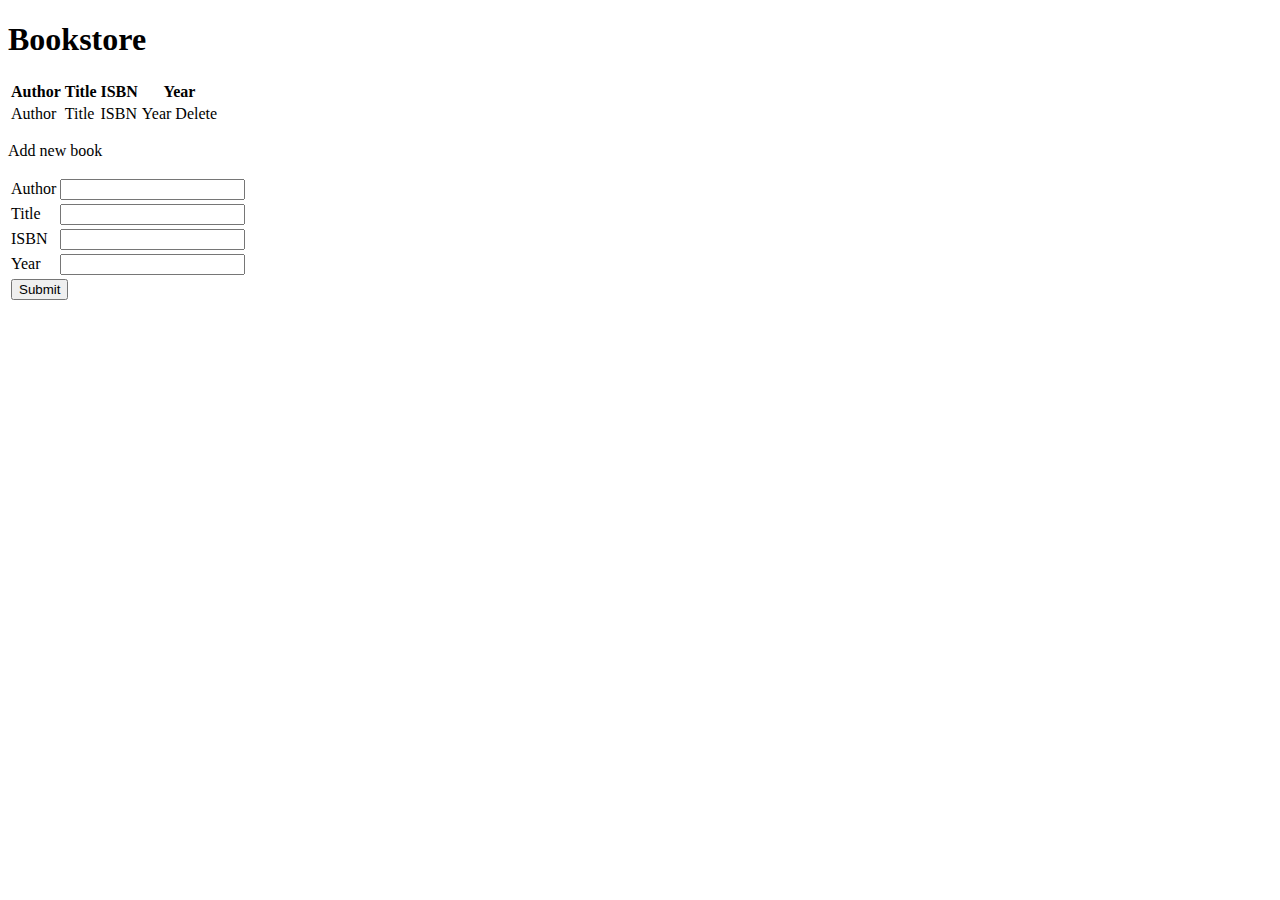
==== src/main/resources/templates/books.html @ 6d20405b "Added JPA + H2 functionality, bookstore now shows all books." ====
<!DOCTYPE html>
<html xmlns="http://www.w3.org/1999/xhtml"
	xmlns:th="http://www.thymeleaf.org">
<head>
<title>Bookstore</title>
</head>
<body>
<h1>Bookstore</h1>

<table>
<tr>
<th>Author</th>
<th>Title</th>
<th>ISBN</th>
<th colspan='2'>Year</th>
</tr>
<tr th:each="book : ${books}">
	<td th:text="${book.author}">Author</td>
	<td th:text="${book.title}">Title</td>
	<td th:text="${book.isbn}">ISBN</td>
	<td th:text="${book.year}">Year</td>
	<td><a th:href="@{/delete/{id}(id=${book.id})}">Delete</a></td>
	
</tr>
</table>



<p>Add new book</p>
<form action="#" th:action="@{/save}" th:object="${book}" method="post">
	<table>
		<tr><td>Author</td><td><input type="text" th:field="*{author}" /></td></tr>
		<tr><td>Title</td><td><input type="text" th:field="*{title}" /></td></tr>
		<tr><td>ISBN</td><td><input type="text" th:field="*{isbn}" /></td></tr>
		<tr><td>Year</td><td><input type="number" th:field="*{year}" /></td></tr>
		<tr><td colspan='2'><input type="submit" value="Submit" /></td></tr>
	</table>
</form>
</body>
</html>
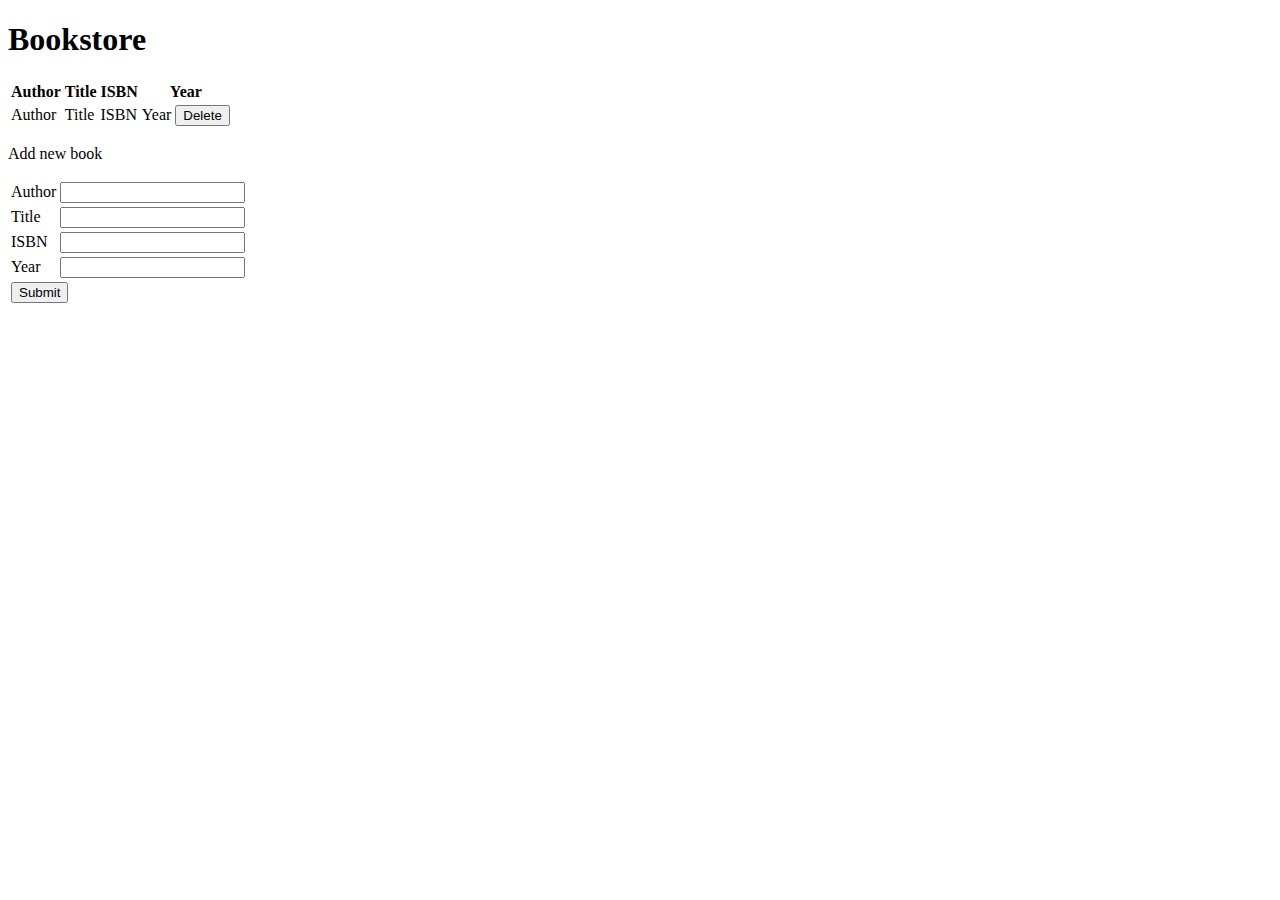
==== commit 8ed2a31d: "Added delete functionality, css broken. Fix later" ====
--- a/src/main/resources/templates/books.html
+++ b/src/main/resources/templates/books.html
@@ -4,37 +4,54 @@
 <head>
 <title>Bookstore</title>
 </head>
+<link type="text/css" rel="stylesheet" href="css/bootstrap.min.css"
+	th:href="@{css/bootstrap.min.css}" />	
+
 <body>
-<h1>Bookstore</h1>
+	<h1>Bookstore</h1>
 
-<table>
-<tr>
-<th>Author</th>
-<th>Title</th>
-<th>ISBN</th>
-<th colspan='2'>Year</th>
-</tr>
-<tr th:each="book : ${books}">
-	<td th:text="${book.author}">Author</td>
-	<td th:text="${book.title}">Title</td>
-	<td th:text="${book.isbn}">ISBN</td>
-	<td th:text="${book.year}">Year</td>
-	<td><a th:href="@{/delete/{id}(id=${book.id})}">Delete</a></td>
-	
-</tr>
-</table>
+	<table class="table table-striped">
+		<tr>
+			<th>Author</th>
+			<th>Title</th>
+			<th>ISBN</th>
+			<th colspan='2'>Year</th>
+		</tr>
+		<tr th:each="book : ${books}">
+			<td th:text="${book.author}">Author</td>
+			<td th:text="${book.title}">Title</td>
+			<td th:text="${book.isbn}">ISBN</td>
+			<td th:text="${book.year}">Year</td>
+			<td><a th:href="@{/delete/{id}(id=${book.id})}"><button class="btn btn-danger">Delete</button></a></td>
+
+		</tr>
+	</table>
 
 
 
-<p>Add new book</p>
-<form action="#" th:action="@{/save}" th:object="${book}" method="post">
-	<table>
-		<tr><td>Author</td><td><input type="text" th:field="*{author}" /></td></tr>
-		<tr><td>Title</td><td><input type="text" th:field="*{title}" /></td></tr>
-		<tr><td>ISBN</td><td><input type="text" th:field="*{isbn}" /></td></tr>
-		<tr><td>Year</td><td><input type="number" th:field="*{year}" /></td></tr>
-		<tr><td colspan='2'><input type="submit" value="Submit" /></td></tr>
-	</table>
-</form>
+	<p>Add new book</p>
+	<form action="#" th:action="@{/save}" th:object="${book}" method="post">
+		<table>
+			<tr>
+				<td>Author</td>
+				<td><input type="text" th:field="*{author}" /></td>
+			</tr>
+			<tr>
+				<td>Title</td>
+				<td><input type="text" th:field="*{title}" /></td>
+			</tr>
+			<tr>
+				<td>ISBN</td>
+				<td><input type="text" th:field="*{isbn}" /></td>
+			</tr>
+			<tr>
+				<td>Year</td>
+				<td><input type="number" th:field="*{year}" /></td>
+			</tr>
+			<tr>
+				<td colspan='2'><input class="btn btn-success" type="submit" value="Submit" /></td>
+			</tr>
+		</table>
+	</form>
 </body>
 </html>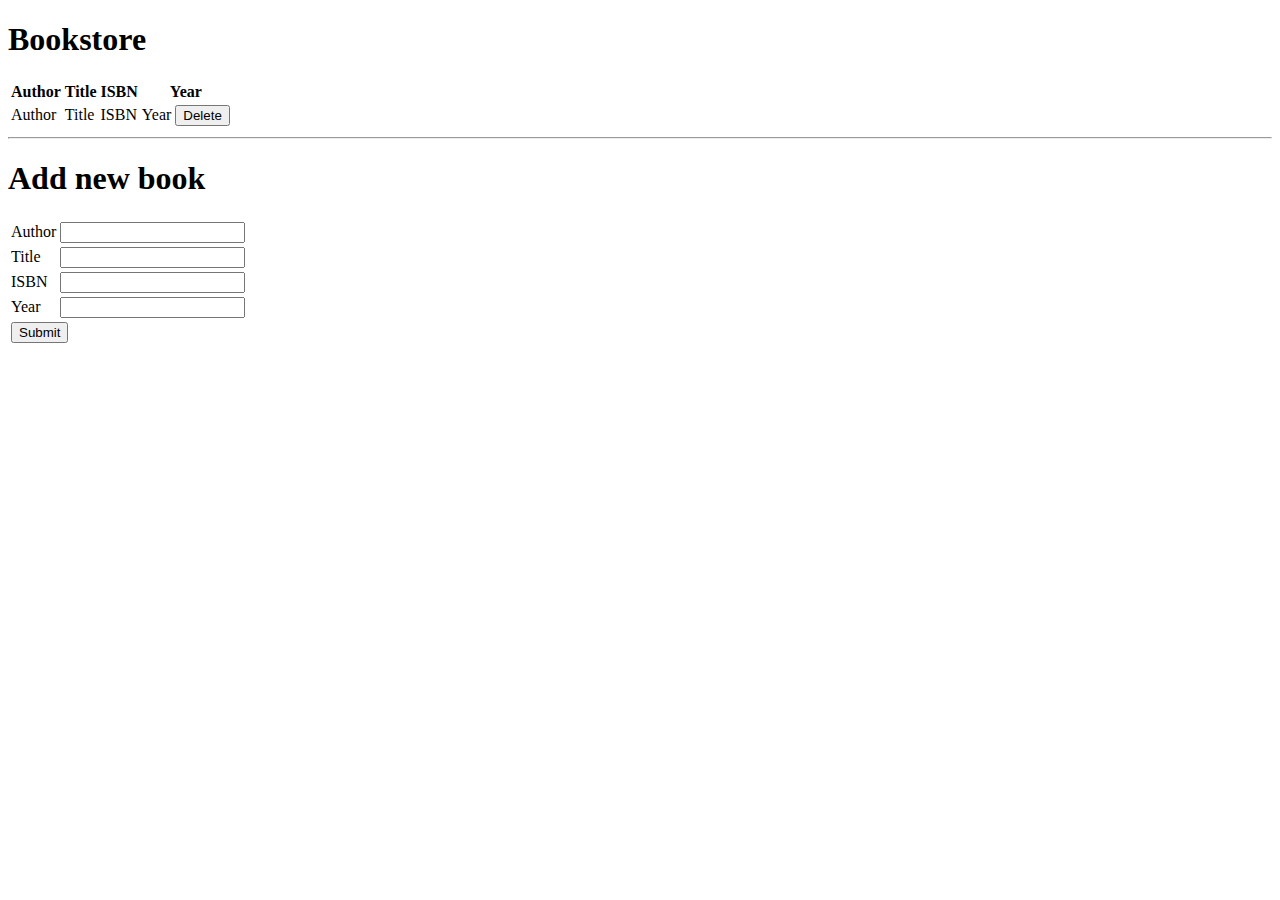
==== commit d3db90d2: "Updated books.html and layout" ====
--- a/src/main/resources/templates/books.html
+++ b/src/main/resources/templates/books.html
@@ -8,6 +8,8 @@
 	th:href="@{css/bootstrap.min.css}" />	
 
 <body>
+<div class="container">
+<div class="well">
 	<h1>Bookstore</h1>
 
 	<table class="table table-striped">
@@ -26,32 +28,34 @@
 
 		</tr>
 	</table>
-
-
-
-	<p>Add new book</p>
-	<form action="#" th:action="@{/save}" th:object="${book}" method="post">
+</div>
+<hr />
+<div class="well">
+	<h1>Add new book</h1>
+	<form  class="form-control" action="#" th:action="@{/save}" th:object="${book}" method="post">
 		<table>
 			<tr>
 				<td>Author</td>
-				<td><input type="text" th:field="*{author}" /></td>
+				<td><input class="form-control" type="text" th:field="*{author}" /></td>
 			</tr>
 			<tr>
 				<td>Title</td>
-				<td><input type="text" th:field="*{title}" /></td>
+				<td><input class="form-control" type="text" th:field="*{title}" /></td>
 			</tr>
 			<tr>
 				<td>ISBN</td>
-				<td><input type="text" th:field="*{isbn}" /></td>
+				<td><input class="form-control" type="text" th:field="*{isbn}" /></td>
 			</tr>
 			<tr>
 				<td>Year</td>
-				<td><input type="number" th:field="*{year}" /></td>
+				<td><input class="form-control" type="number" th:field="*{year}" /></td>
 			</tr>
 			<tr>
 				<td colspan='2'><input class="btn btn-success" type="submit" value="Submit" /></td>
 			</tr>
 		</table>
 	</form>
+</div>
+</div>	
 </body>
 </html>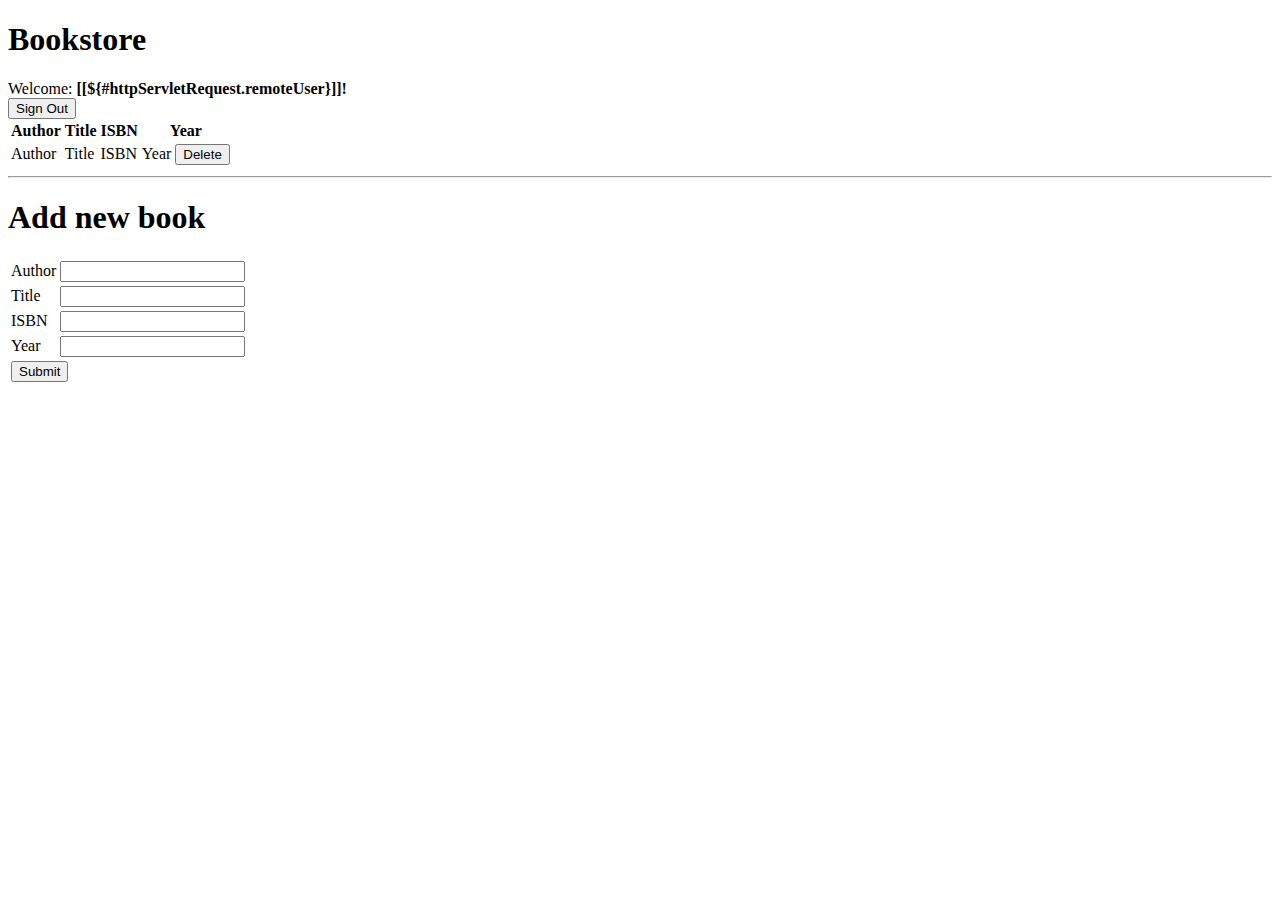
==== commit 1938189f: "Added basic authentication" ====
--- a/src/main/resources/templates/books.html
+++ b/src/main/resources/templates/books.html
@@ -1,6 +1,7 @@
 <!DOCTYPE html>
 <html xmlns="http://www.w3.org/1999/xhtml"
-	xmlns:th="http://www.thymeleaf.org">
+	xmlns:th="http://www.thymeleaf.org"
+	xmlns:sec="http://www.thymeleaf.org/thymeleaf-extras-springsecurity4">
 <head>
 <title>Bookstore</title>
 </head>
@@ -11,7 +12,10 @@
 <div class="container">
 <div class="well">
 	<h1>Bookstore</h1>
-
+	<div class="well"><span th:inline="text">Welcome:<strong> [[${#httpServletRequest.remoteUser}]]!</strong></span></div>
+        <form th:action="@{/logout}" method="post">
+            <input type="submit" value="Sign Out"/>
+        </form>
 	<table class="table table-striped">
 		<tr>
 			<th>Author</th>
@@ -24,7 +28,7 @@
 			<td th:text="${book.title}">Title</td>
 			<td th:text="${book.isbn}">ISBN</td>
 			<td th:text="${book.year}">Year</td>
-			<td><a th:href="@{/delete/{id}(id=${book.id})}"><button class="btn btn-danger">Delete</button></a></td>
+			<td sec:authorize="hasRole('ROLE_ADMIN')"><a th:href="@{/delete/{id}(id=${book.id})}"><button class="btn btn-danger">Delete</button></a></td>
 
 		</tr>
 	</table>
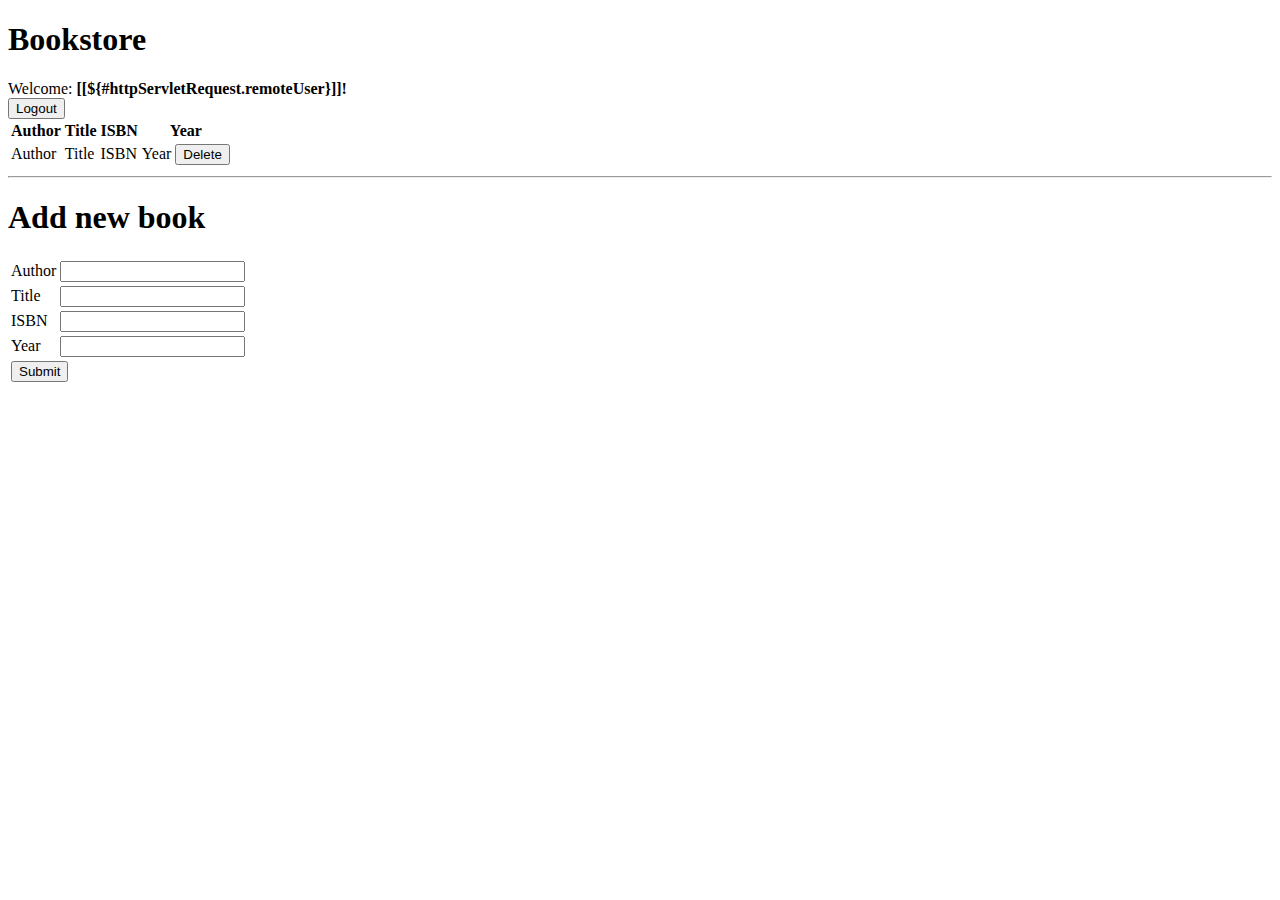
==== commit f2f6bcf4: "Updated WebSecurityConfig and misc fixes" ====
--- a/src/main/resources/templates/books.html
+++ b/src/main/resources/templates/books.html
@@ -14,7 +14,7 @@
 	<h1>Bookstore</h1>
 	<div class="well"><span th:inline="text">Welcome:<strong> [[${#httpServletRequest.remoteUser}]]!</strong></span></div>
         <form th:action="@{/logout}" method="post">
-            <input type="submit" value="Sign Out"/>
+            <input class="btn btn-danger" type="submit" value="Logout"/>
         </form>
 	<table class="table table-striped">
 		<tr>
@@ -28,7 +28,7 @@
 			<td th:text="${book.title}">Title</td>
 			<td th:text="${book.isbn}">ISBN</td>
 			<td th:text="${book.year}">Year</td>
-			<td sec:authorize="hasRole('ROLE_ADMIN')"><a th:href="@{/delete/{id}(id=${book.id})}"><button class="btn btn-danger">Delete</button></a></td>
+			<td sec:authorize="hasAuthority('ADMIN')"><a th:href="@{/delete/{id}(id=${book.id})}"><button class="btn btn-danger">Delete</button></a></td>
 
 		</tr>
 	</table>
